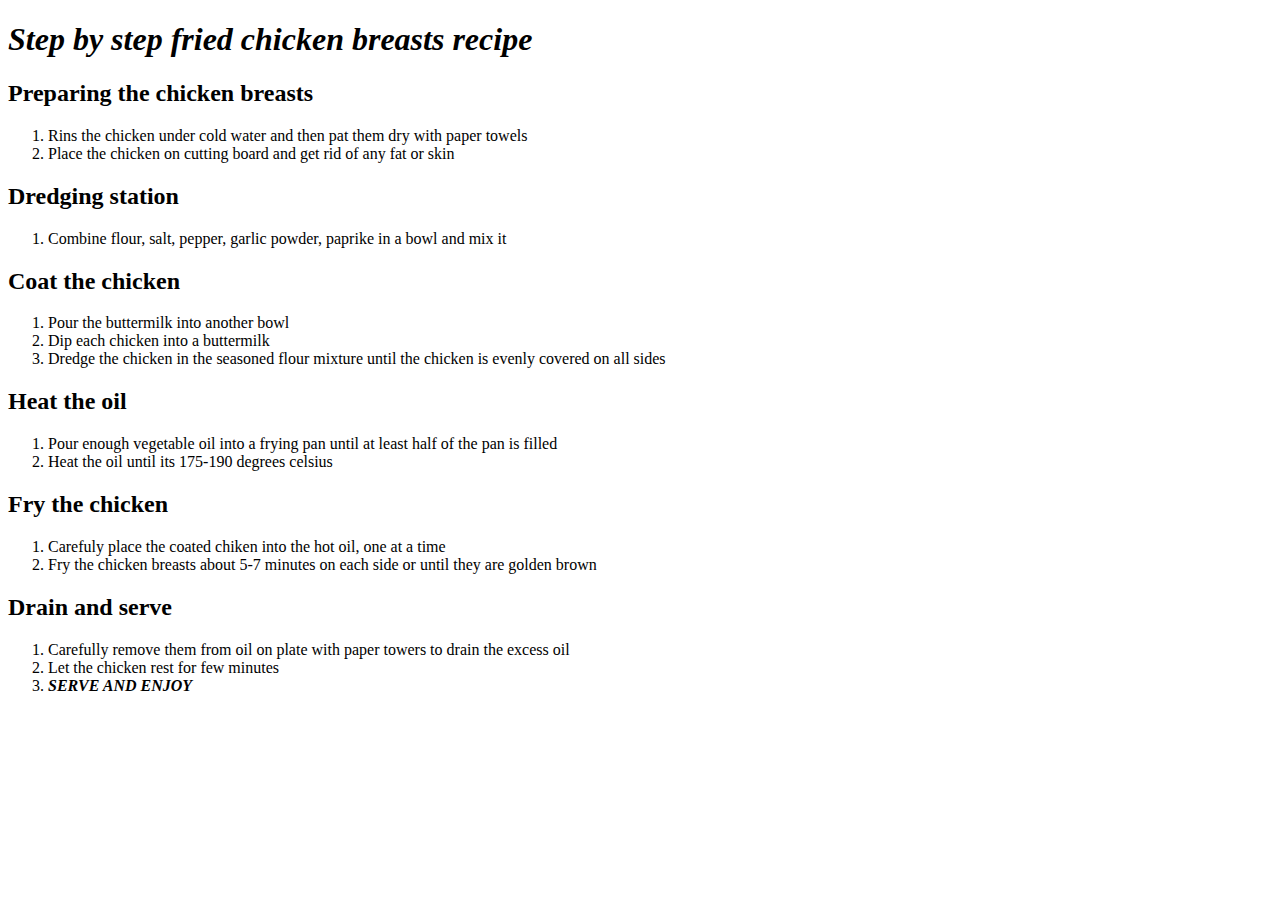
==== recipes/fried-chicken-breasts.html @ 81afcce3 "Added recipe website" ====
<!DOCTYPE html>
<html lang="en">
    <head>
        <meta charset="UTF-8">
        <title>Fried chicken breasts</title>
    </head>

    <body>
        <h1><em>Step by step fried chicken breasts recipe</em></h1>
        <h2>Preparing the chicken breasts</h2>
        <ol>
            <li>Rins the chicken under cold water and then pat them dry with paper towels</li>
            <li>Place the chicken on cutting board and get rid of any fat or skin</li>
        </ol>
        <h2>Dredging station</h2>
        <ol>
            <li>Combine flour, salt, pepper, garlic powder, paprike in a bowl and mix it</li>
        </ol>
        <h2>Coat the chicken</h2>
        <ol>
            <li>Pour the buttermilk into another bowl</li>
            <li>Dip each chicken into a buttermilk</li>
            <li>Dredge the chicken in the seasoned flour mixture until the chicken is evenly covered on all sides</li>
        </ol>
        <h2>Heat the oil</h2>
        <ol>
            <li>Pour enough vegetable oil into a frying pan until at least half of the pan is filled</li>
            <li>Heat the oil until its 175-190 degrees celsius</li>
        </ol>
        <h2>Fry the chicken</h2>
        <ol>
            <li>Carefuly place the coated chiken into the hot oil, one at a time</li>
            <li>Fry the chicken breasts about 5-7 minutes on each side or until they are golden brown</li>
        </ol>
        <h2>Drain and serve</h2>
        <ol>
            <li>Carefully remove them from oil on plate with paper towers to drain the excess oil</li>
            <li>Let the chicken rest for few minutes</li>
            <li><strong><em>SERVE AND ENJOY</em></strong></li>
        </ol>
    </body>
</html>
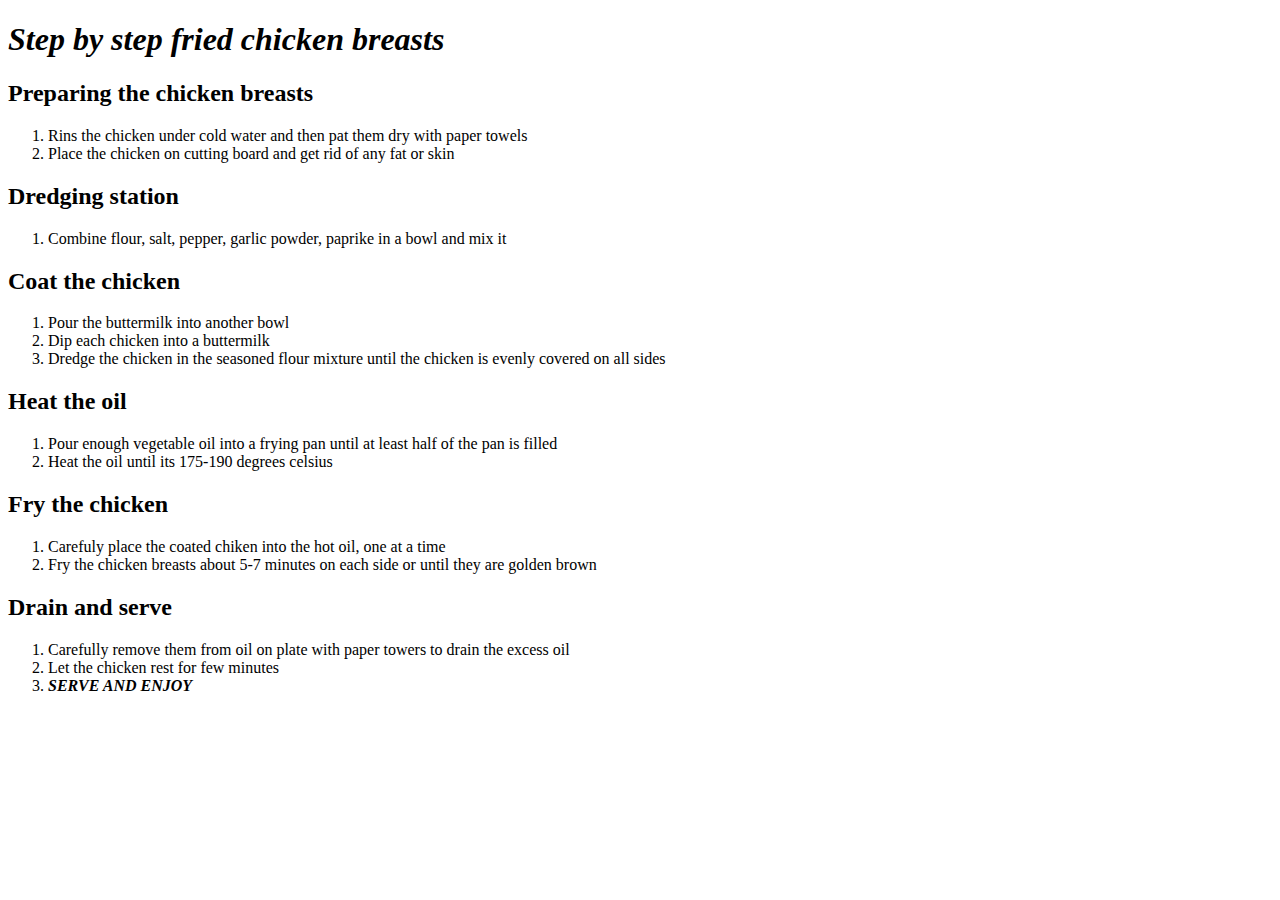
==== commit f617db31: "Added some CSS" ====
--- a/recipes/fried-chicken-breasts.html
+++ b/recipes/fried-chicken-breasts.html
@@ -6,7 +6,7 @@
     </head>
 
     <body>
-        <h1><em>Step by step fried chicken breasts recipe</em></h1>
+        <h1><em>Step by step fried chicken breasts</em></h1>
         <h2>Preparing the chicken breasts</h2>
         <ol>
             <li>Rins the chicken under cold water and then pat them dry with paper towels</li>
